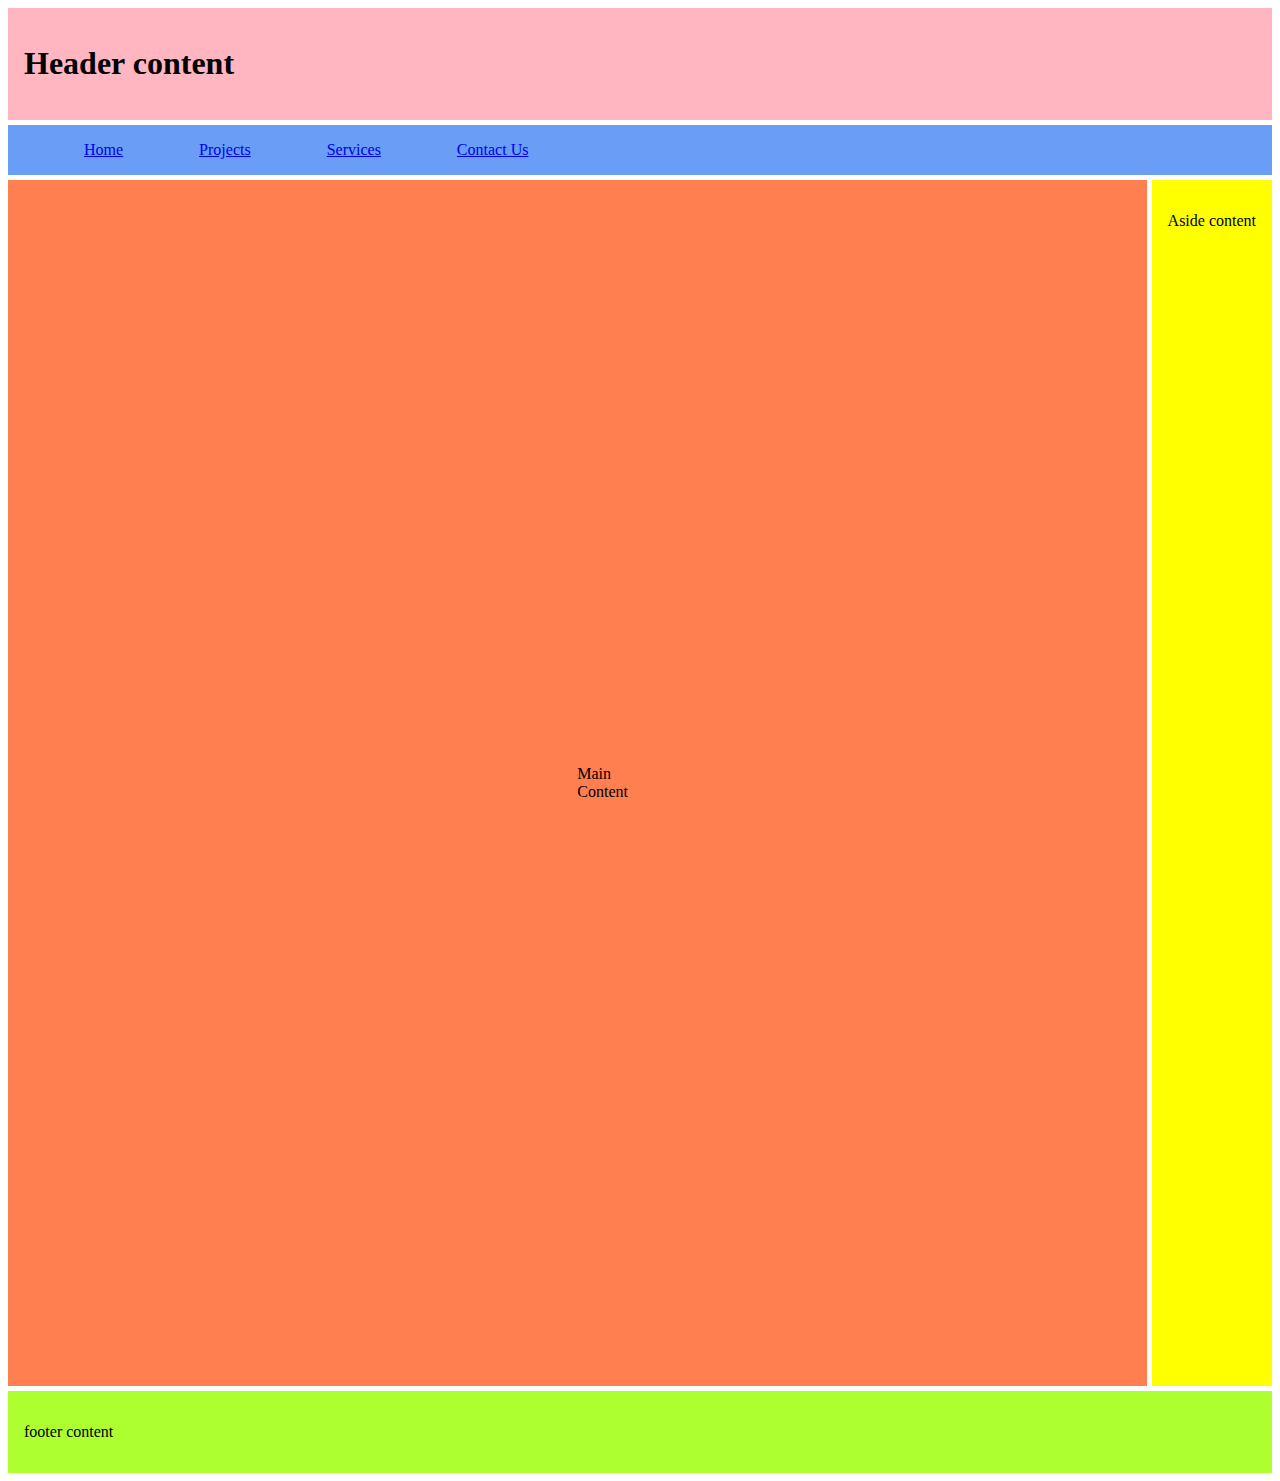
==== week01/basic-layout.html @ 6c8426f2 "basic layout" ====
<!DOCTYPE html>
<html lang="en">
<head>
     <meta charset="UTF-8">
     <meta name="viewport" content="width=device-width, initial-scale=1.0">
     <title>Page Layout</title>
     <link rel="stylesheet" href="styles/layout.css" >

</head>
<body>
<div class="body">
     
     <header class="header">
          <h1> Header content</h1>
     </header>
     <nav class="nav">
          <ul>
               <li><a href="#">Home</a></li>
               <li><a href="#">Projects</a></li>
               <li><a href="#">Services</a></li>
               <li><a href="#">Contact Us</a></li>
          </ul>
     </nav>
     <main class="main"> 
          <p> Main Content</p>
     </main>

     <aside class="aside">
          <p>Aside content</p>
     </aside>
     
    
     <footer class="footer">
          <p>footer content</p>
     </footer>
</div>



     
</body>
</html>
---- week01/styles/layout.css ----
.body {

     display: grid;
     grid-template:
     "header header header"
     "nav main aside"
     "footer footer footer";
     grid-template-rows: auto 3fr auto;
     grid-template-columns: auto 2fr auto;
     gap: 5px; 

}

nav {

     background: rgb(105, 157, 246);
     padding: 0.5 rem;
     grid-column: 1 / 4;
        

}

ul {
     list-style-type: none;
}

li {
     display: inline;
     padding: 1rem;
}


li a {

     padding: 20px;
     

}



header {
     background: lightpink;
     padding: 1rem;
     grid-column: 1/ 4;


   }

main {
     background: coral;
     padding: 50%;
     grid-column: 1/3;


    
   }

aside {
     background: yellow;
     padding: 1rem;
     grid-column: 3 ;
    
   }

footer {
     background: greenyellow;
     padding: 1rem;
     grid-column: 1 /4;
}
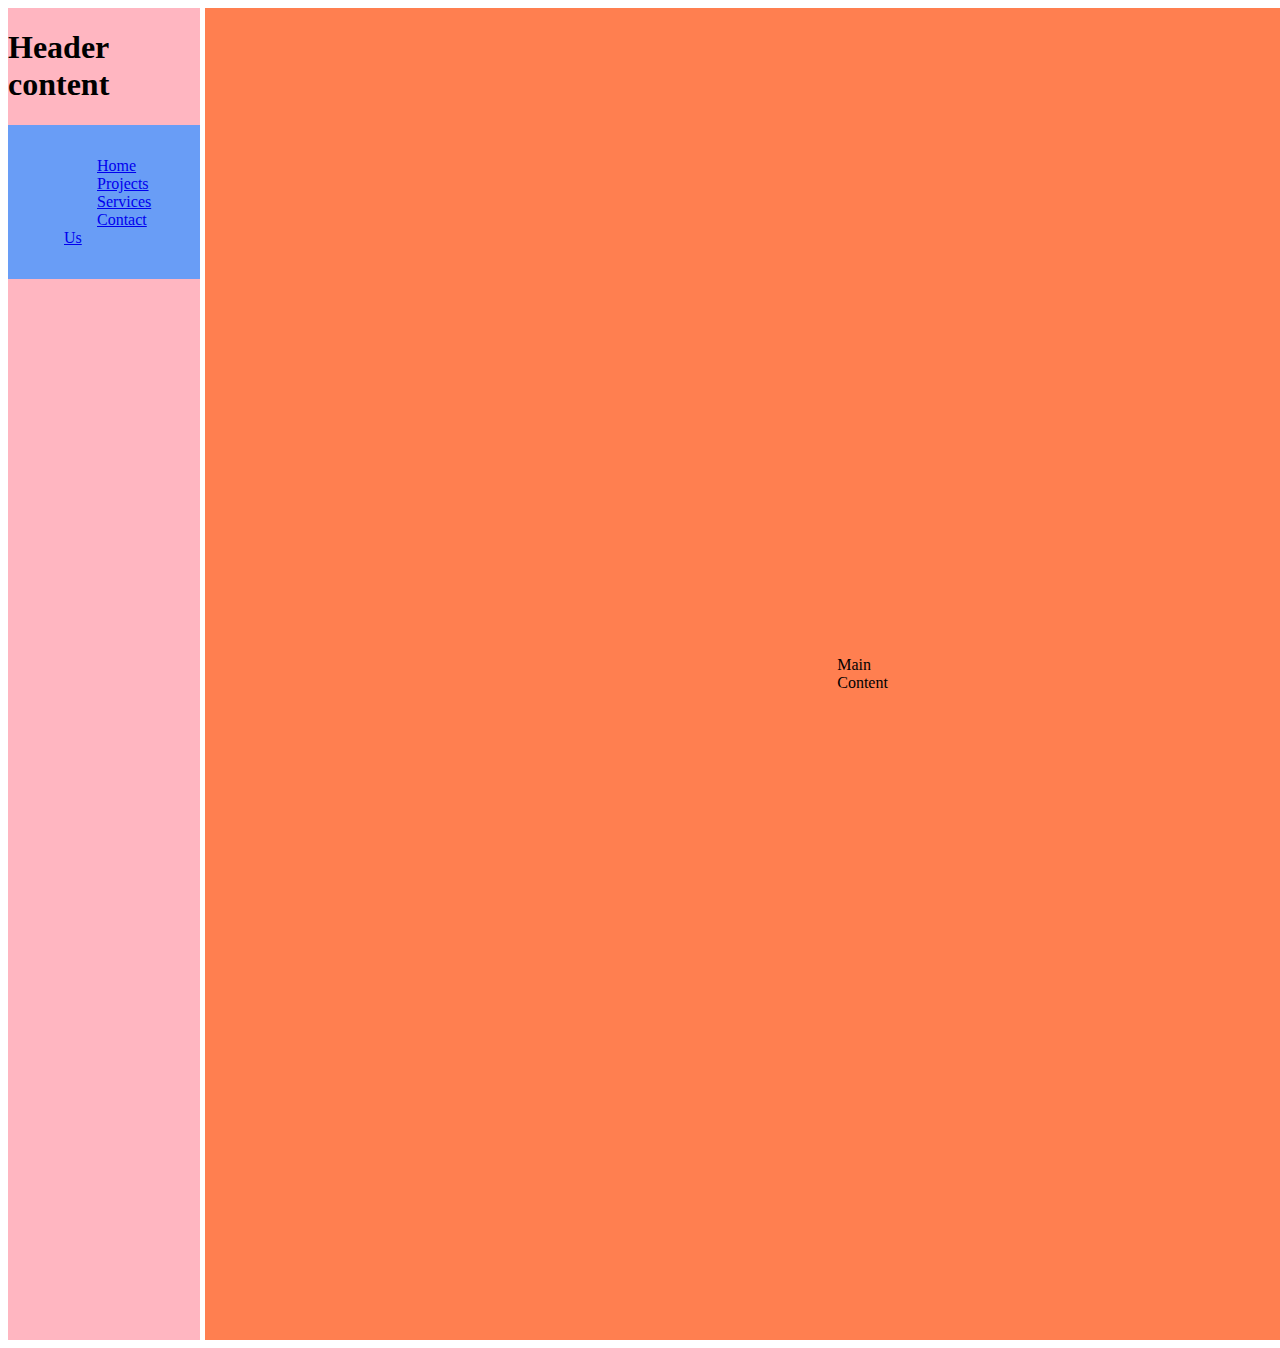
==== commit ed6df5f6: "updates" ====
--- a/week01/basic-layout.html
+++ b/week01/basic-layout.html
@@ -3,7 +3,7 @@
 <head>
      <meta charset="UTF-8">
      <meta name="viewport" content="width=device-width, initial-scale=1.0">
-     <title>Page Layout</title>
+     <title>WDD 131</title>
      <link rel="stylesheet" href="styles/layout.css" >
 
 </head>
@@ -12,15 +12,16 @@
      
      <header class="header">
           <h1> Header content</h1>
+          <nav class="nav">
+               <ul>
+                    <li><a href="#">Home</a></li>
+                    <li><a href="#">Projects</a></li>
+                    <li><a href="#">Services</a></li>
+                    <li><a href="#">Contact Us</a></li>
+               </ul>
+          </nav>
      </header>
-     <nav class="nav">
-          <ul>
-               <li><a href="#">Home</a></li>
-               <li><a href="#">Projects</a></li>
-               <li><a href="#">Services</a></li>
-               <li><a href="#">Contact Us</a></li>
-          </ul>
-     </nav>
+     
      <main class="main"> 
           <p> Main Content</p>
      </main>
--- a/week01/styles/layout.css
+++ b/week01/styles/layout.css
@@ -2,6 +2,8 @@
 .body {
 
      display: grid;
+     display: flex;
+     
      grid-template:
      "header header header"
      "nav main aside"
@@ -15,8 +17,8 @@
 nav {
 
      background: rgb(105, 157, 246);
-     padding: 0.5 rem;
-     grid-column: 1 / 4;
+     padding: 1rem;
+     grid-column: 1 /4;
         
 
 }
@@ -27,14 +29,14 @@
 
 li {
      display: inline;
-     padding: 1rem;
+     padding: 13px
 }
 
 
 li a {
 
      padding: 20px;
-     
+
 
 }
 
@@ -42,8 +44,9 @@
 
 header {
      background: lightpink;
-     padding: 1rem;
+
      grid-column: 1/ 4;
+
 
 
    }
@@ -51,7 +54,7 @@
 main {
      background: coral;
      padding: 50%;
-     grid-column: 1/3;
+     grid-column: 1 / 3;
 
 
     
